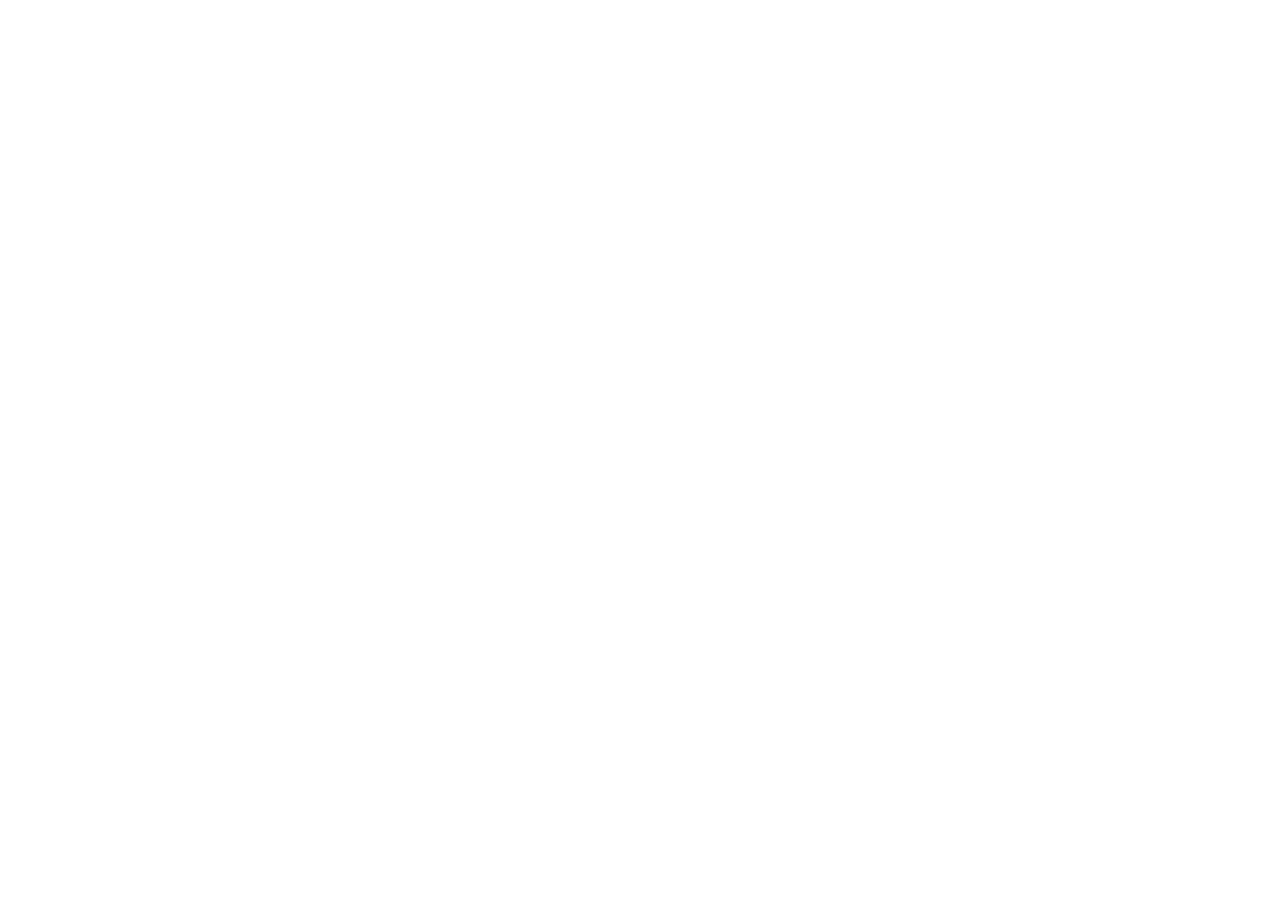
==== about.html @ ec72369d "new files" ====
<!DOCTYPE html>
<html lang="en">
<head>
    <meta charset="UTF-8">
    <meta name="viewport" content="width=device-width, initial-scale=1.0">
    <title>About Me Page</title>
</head>
<body>

</body>
</html>
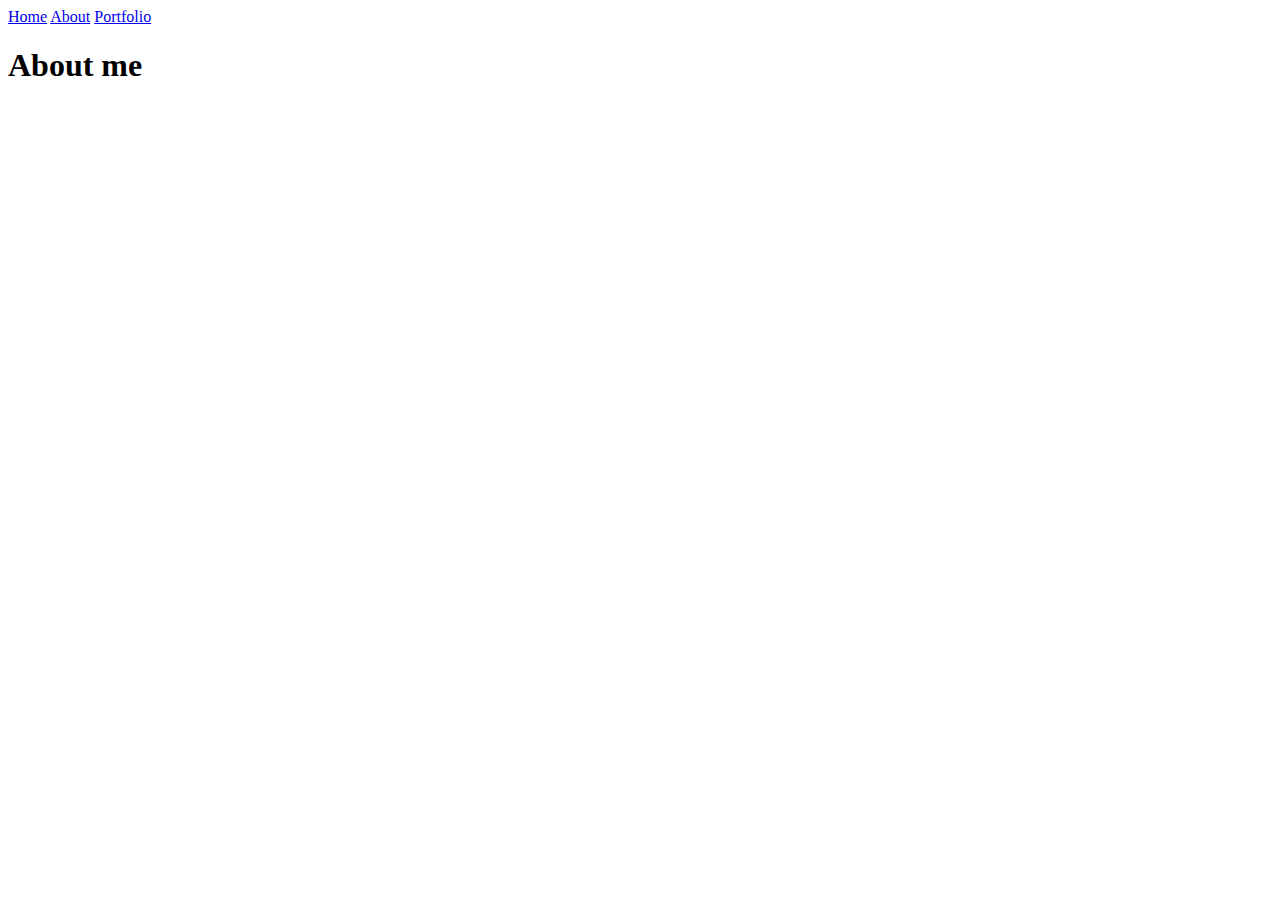
==== commit f416af90: "updated features" ====
--- a/about.html
+++ b/about.html
@@ -5,7 +5,13 @@
     <meta name="viewport" content="width=device-width, initial-scale=1.0">
     <title>About Me Page</title>
 </head>
+</div> 
+<nav>
+<a href="./index.html">Home</a>
+<a href="./about.html">About</a>
+<a href="./portfolio.html">Portfolio</a>
+</nav>
+<h1>About me</h1>
 <body>
-
 </body>
 </html>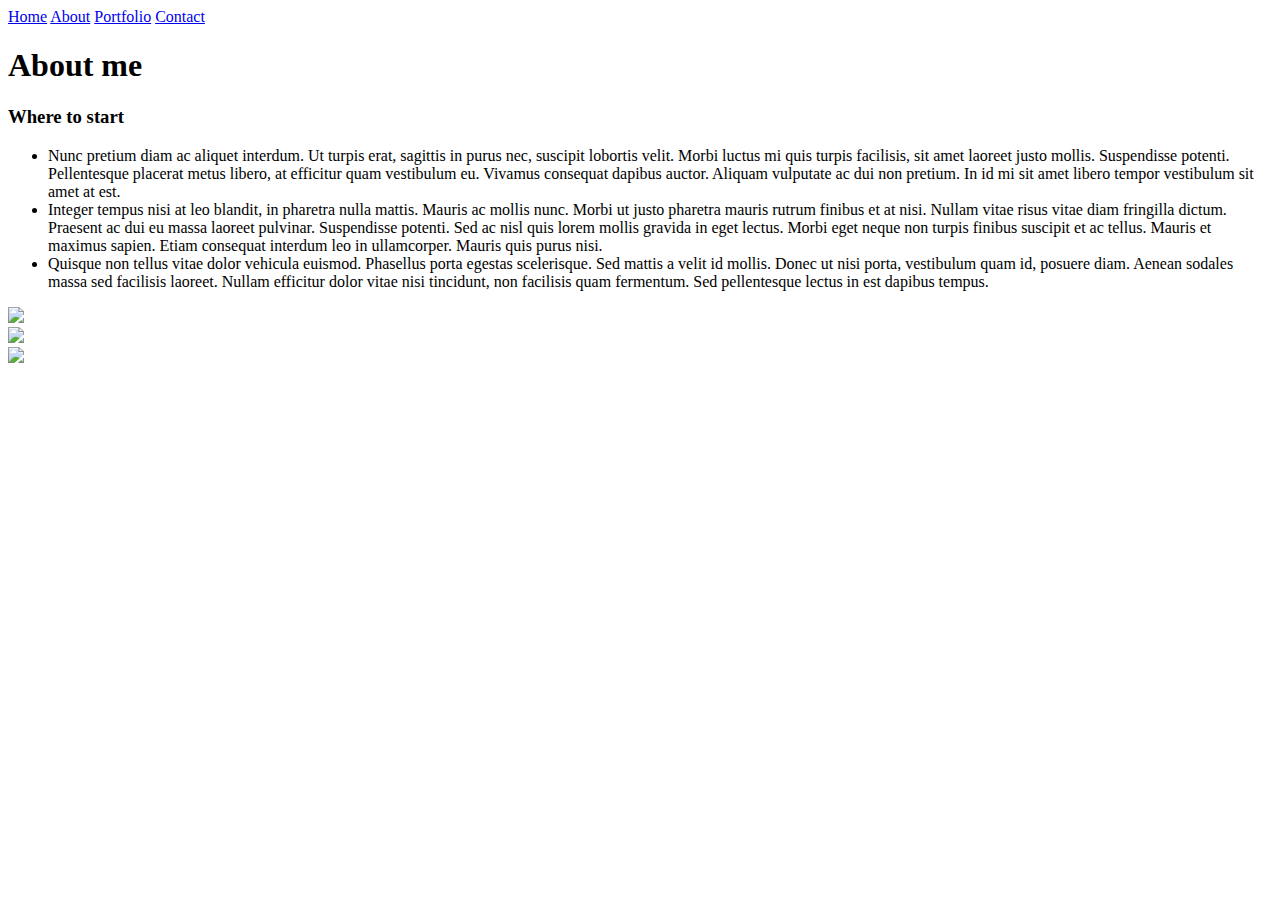
==== commit 9e39113d: "added new contact page" ====
--- a/about.html
+++ b/about.html
@@ -4,14 +4,30 @@
     <meta charset="UTF-8">
     <meta name="viewport" content="width=device-width, initial-scale=1.0">
     <title>About Me Page</title>
+    <link rel="stylesheet" href="about.css"></link>
 </head>
-</div> 
 <nav>
 <a href="./index.html">Home</a>
 <a href="./about.html">About</a>
 <a href="./portfolio.html">Portfolio</a>
+<a href="./contact.html">Contact</a>
 </nav>
 <h1>About me</h1>
 <body>
+    <h3>Where to start</h3>
+    <ul>
+    <li>Nunc pretium diam ac aliquet interdum. Ut turpis erat, sagittis in purus nec, suscipit lobortis velit. Morbi luctus mi quis turpis facilisis, sit amet laoreet justo mollis. Suspendisse potenti. Pellentesque placerat metus libero, at efficitur quam vestibulum eu. Vivamus consequat dapibus auctor. Aliquam vulputate ac dui non pretium. In id mi sit amet libero tempor vestibulum sit amet at est.</li>
+    <li>Integer tempus nisi at leo blandit, in pharetra nulla mattis. Mauris ac mollis nunc. Morbi ut justo pharetra mauris rutrum finibus et at nisi. Nullam vitae risus vitae diam fringilla dictum. Praesent ac dui eu massa laoreet pulvinar. Suspendisse potenti. Sed ac nisl quis lorem mollis gravida in eget lectus. Morbi eget neque non turpis finibus suscipit et ac tellus. Mauris et maximus sapien. Etiam consequat interdum leo in ullamcorper. Mauris quis purus nisi.</li>
+    <li>Quisque non tellus vitae dolor vehicula euismod. Phasellus porta egestas scelerisque. Sed mattis a velit id mollis. Donec ut nisi porta, vestibulum quam id, posuere diam. Aenean sodales massa sed facilisis laoreet. Nullam efficitur dolor vitae nisi tincidunt, non facilisis quam fermentum. Sed pellentesque lectus in est dapibus tempus.</li>
+    </ul>
+        <div class="column">
+    <img src="https://media.istockphoto.com/id/1442946345/photo/software-source-code-programming-code-programming-code-on-computer-screen-developer-working.jpg?s=1024x1024&w=is&k=20&c=AJlfU22bJ2VadcjSEIEn8Z-1wbgxWCMo4WTWkdAO3fo=" width="500px" class= data>
+    </div>
+    <div class="column">
+    <img src="https://media.istockphoto.com/id/858658400/photo/new-bedford-massachusetts.jpg?s=2048x2048&w=is&k=20&c=-Q6vc6kJJ3-R91VS9UfOM6pKsaOe8pFhDj-8zsONAJI=" width="500px" class=lighthouse>
+    </div>
+    <div class="column">
+    <img src= "https://media.istockphoto.com/id/1319705848/photo/usa-army-soldier-with-nation-flag-greeting-card-for-veterans-day-memorial-day-independence.jpg?s=2048x2048&w=is&k=20&c=unfPWUVzYTMooyV9eBLRg8UBm8lTTfvD8O_1ioGLd0Q=" width="500px" class= salute>
+    </div>
 </body>
 </html>